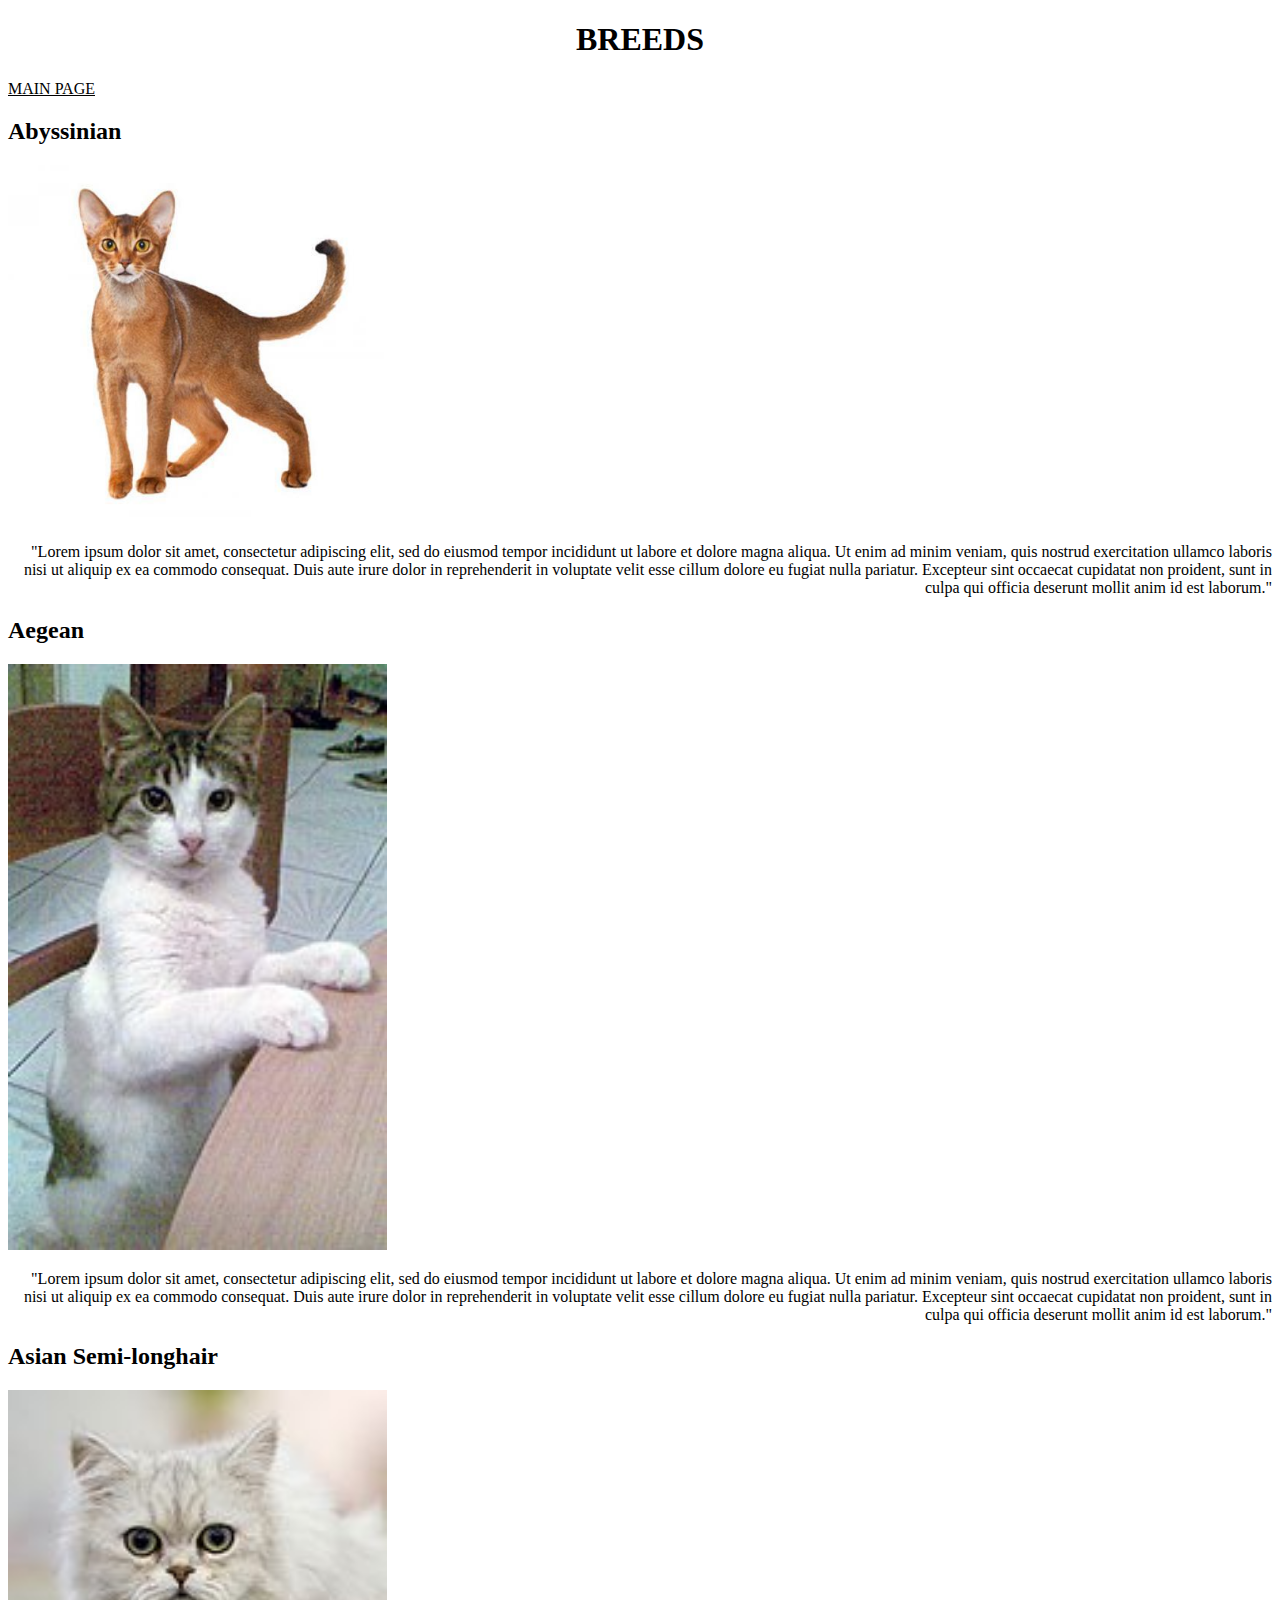
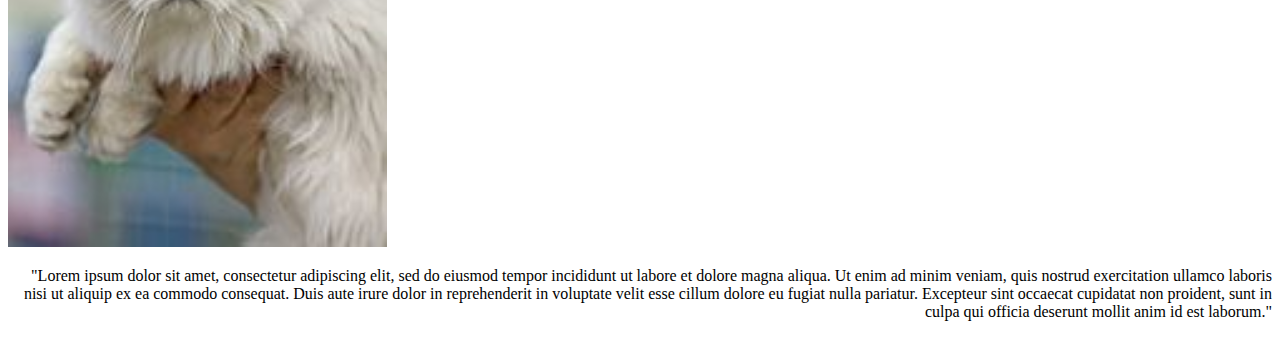
==== 2page.html @ ab9fceb7 "Initial commit" ====
<!DOCTYPE html>
<html lang="en">
<head>
    <meta charset="UTF-8">
    <meta http-equiv="X-UA-Compatible" content="IE=edge">
    <meta name="viewport" content="width=device-width, initial-scale=1.0">
    <link rel="stylesheet" href="2page.css">
    <title>Document</title>
</head>
<title>Породи котів</title>
<h1>BREEDS</h1>
<a href="index.html" class="toMain">MAIN PAGE</a>
<body>
    <div class="breeds">
        <section class="Abyssinian">
            <h2>Abyssinian</h2>
            <img src="pictures/cat_abyssinian.webp" alt="">
            <p>"Lorem ipsum dolor sit amet, consectetur adipiscing elit, sed do eiusmod tempor incididunt ut labore et dolore magna aliqua. Ut enim ad minim veniam, quis nostrud exercitation ullamco laboris nisi ut aliquip ex ea commodo consequat. Duis aute irure dolor in reprehenderit in voluptate velit esse cillum dolore eu fugiat nulla pariatur. Excepteur sint occaecat cupidatat non proident, sunt in culpa qui officia deserunt mollit anim id est laborum."</p>
        </section>
        <section class="Aegean">
            <h2>Aegean</h2>
            <img src="pictures/150px-Aegean_cat.jpg" alt="">
            <p>"Lorem ipsum dolor sit amet, consectetur adipiscing elit, sed do eiusmod tempor incididunt ut labore et dolore magna aliqua. Ut enim ad minim veniam, quis nostrud exercitation ullamco laboris nisi ut aliquip ex ea commodo consequat. Duis aute irure dolor in reprehenderit in voluptate velit esse cillum dolore eu fugiat nulla pariatur. Excepteur sint occaecat cupidatat non proident, sunt in culpa qui officia deserunt mollit anim id est laborum."</p>
        </section>
        <section class="Asian Semilonghair">
            <h2>Asian Semi-longhair</h2>
            <img src="pictures/Tiffanie_at_cat_show.jpg" alt="">
            <p>"Lorem ipsum dolor sit amet, consectetur adipiscing elit, sed do eiusmod tempor incididunt ut labore et dolore magna aliqua. Ut enim ad minim veniam, quis nostrud exercitation ullamco laboris nisi ut aliquip ex ea commodo consequat. Duis aute irure dolor in reprehenderit in voluptate velit esse cillum dolore eu fugiat nulla pariatur. Excepteur sint occaecat cupidatat non proident, sunt in culpa qui officia deserunt mollit anim id est laborum."</p>
        </section>
    </div>
</body>
</html>
---- 2page.css ----
img {
    width: 30%;
}
p {
    text-align: right;
}
h1 {
    text-align: center;
}
.toMain {
    color: black;
}
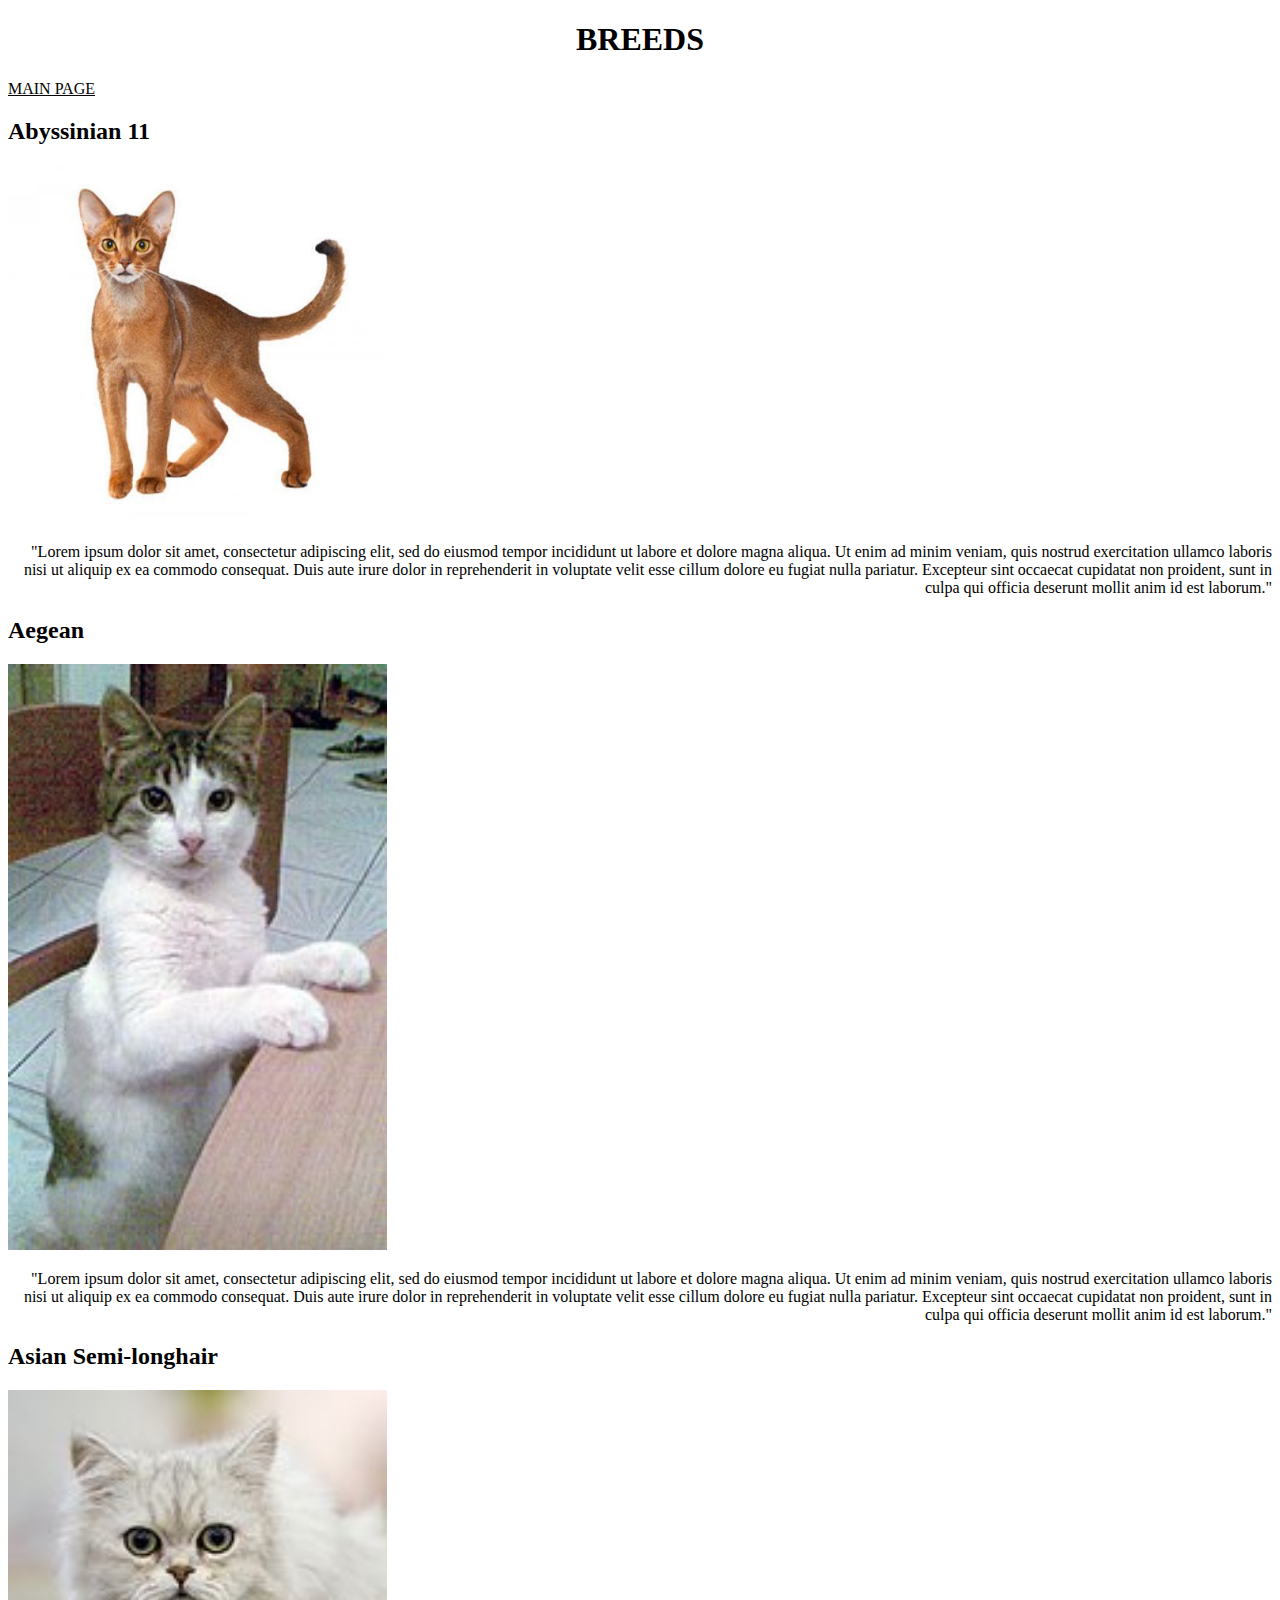
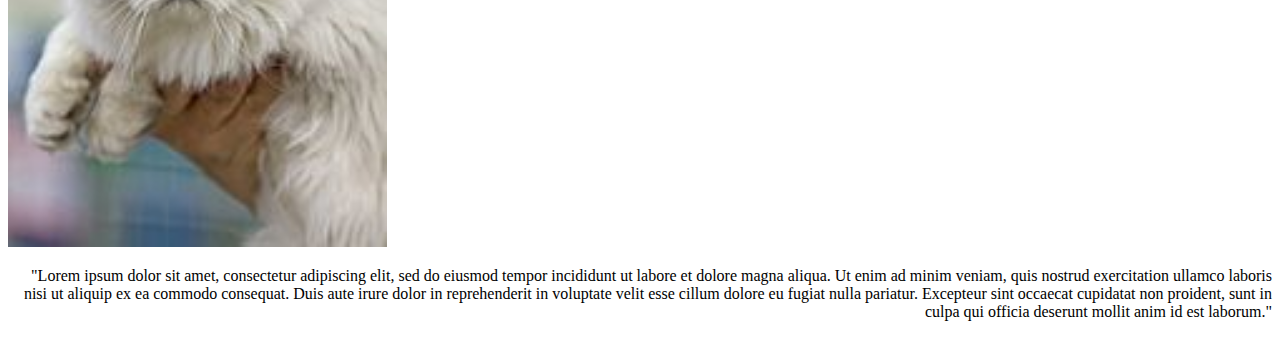
==== commit 1ca770c4: "Change text in 2page" ====
--- a/2page.html
+++ b/2page.html
@@ -13,7 +13,7 @@
 <body>
     <div class="breeds">
         <section class="Abyssinian">
-            <h2>Abyssinian</h2>
+            <h2>Abyssinian 11</h2>
             <img src="pictures/cat_abyssinian.webp" alt="">
             <p>"Lorem ipsum dolor sit amet, consectetur adipiscing elit, sed do eiusmod tempor incididunt ut labore et dolore magna aliqua. Ut enim ad minim veniam, quis nostrud exercitation ullamco laboris nisi ut aliquip ex ea commodo consequat. Duis aute irure dolor in reprehenderit in voluptate velit esse cillum dolore eu fugiat nulla pariatur. Excepteur sint occaecat cupidatat non proident, sunt in culpa qui officia deserunt mollit anim id est laborum."</p>
         </section>
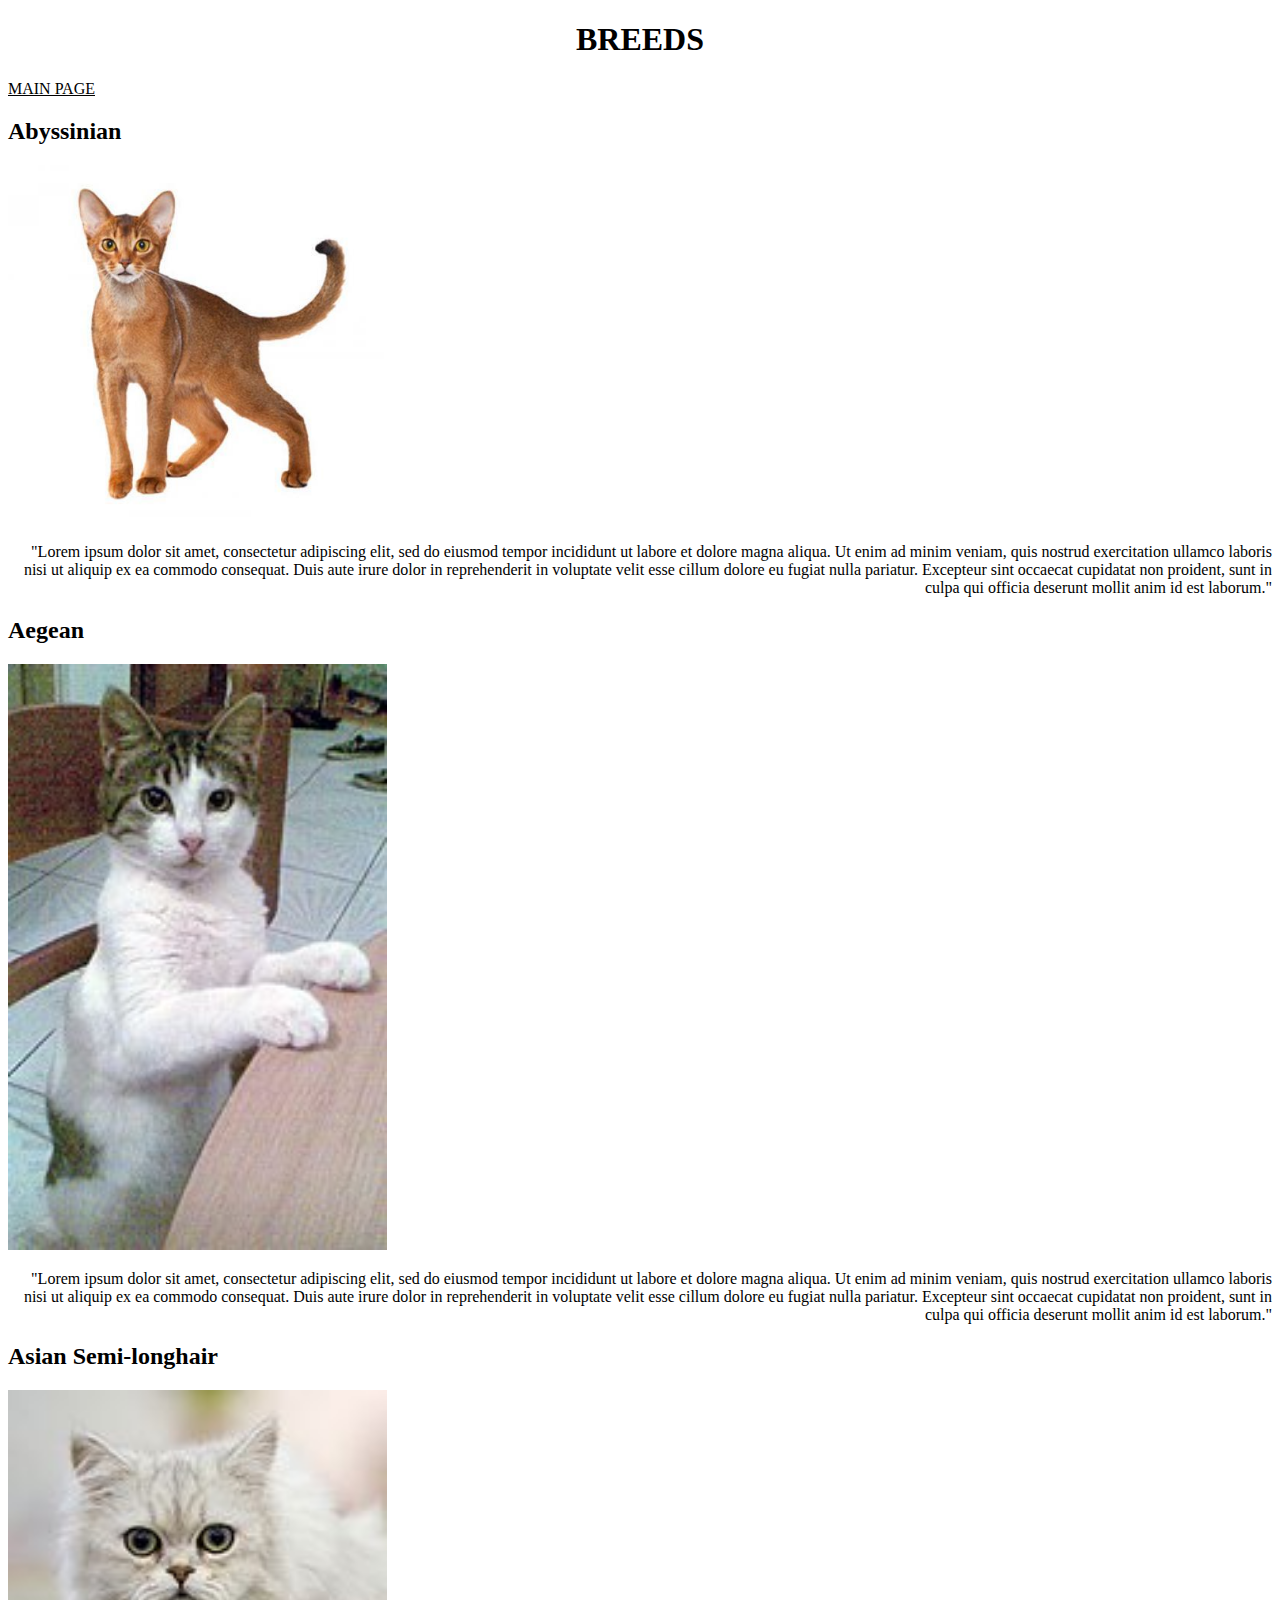
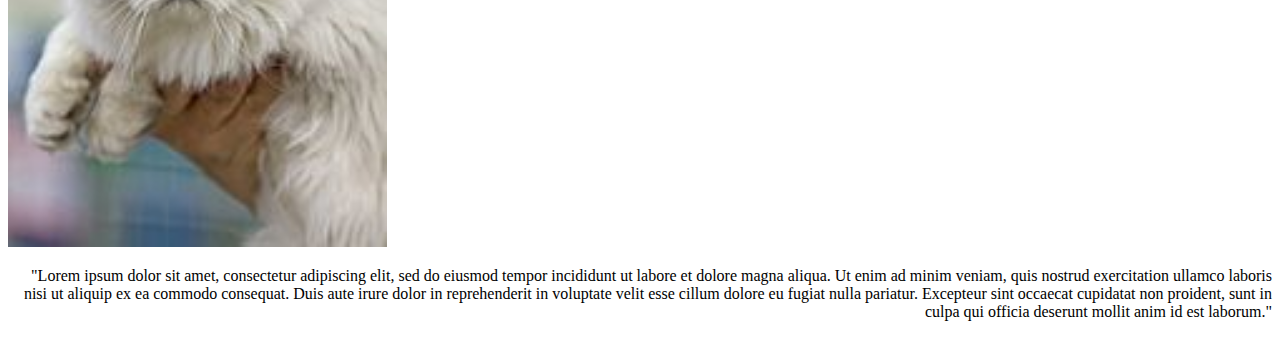
==== commit 53651786: "Revert "Change text in 2page"" ====
--- a/2page.html
+++ b/2page.html
@@ -13,7 +13,7 @@
 <body>
     <div class="breeds">
         <section class="Abyssinian">
-            <h2>Abyssinian 11</h2>
+            <h2>Abyssinian</h2>
             <img src="pictures/cat_abyssinian.webp" alt="">
             <p>"Lorem ipsum dolor sit amet, consectetur adipiscing elit, sed do eiusmod tempor incididunt ut labore et dolore magna aliqua. Ut enim ad minim veniam, quis nostrud exercitation ullamco laboris nisi ut aliquip ex ea commodo consequat. Duis aute irure dolor in reprehenderit in voluptate velit esse cillum dolore eu fugiat nulla pariatur. Excepteur sint occaecat cupidatat non proident, sunt in culpa qui officia deserunt mollit anim id est laborum."</p>
         </section>
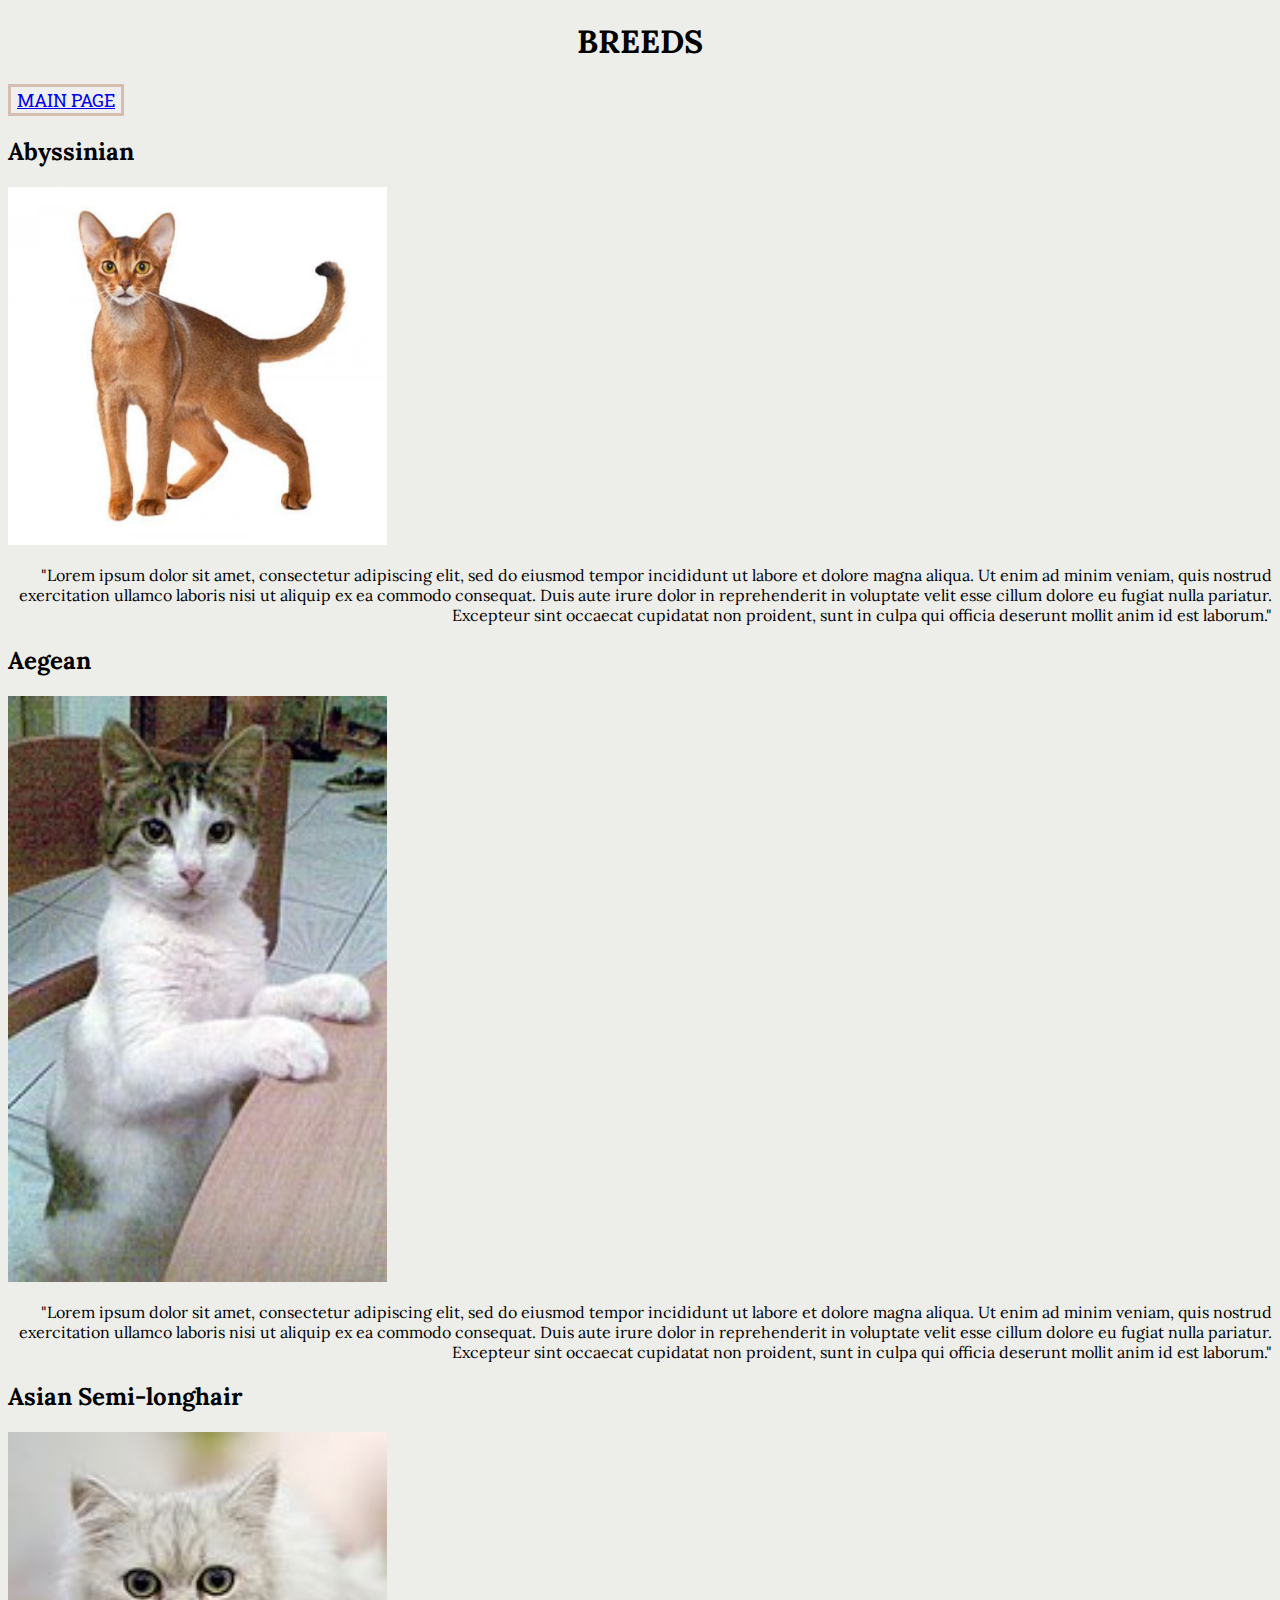
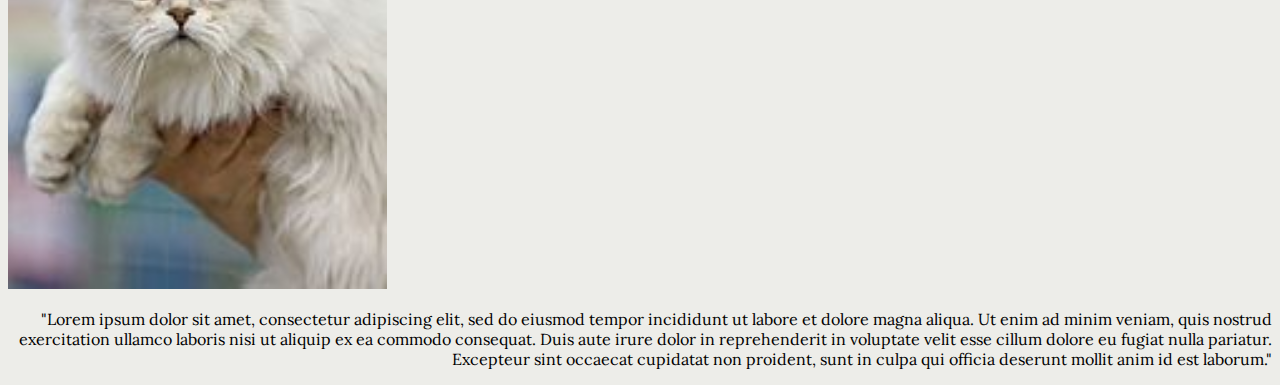
==== commit 7279db20: "task 8" ====
--- a/2page.html
+++ b/2page.html
@@ -5,11 +5,17 @@
     <meta http-equiv="X-UA-Compatible" content="IE=edge">
     <meta name="viewport" content="width=device-width, initial-scale=1.0">
     <link rel="stylesheet" href="2page.css">
+    <link rel="preconnect" href="https://fonts.googleapis.com">
+<link rel="preconnect" href="https://fonts.gstatic.com" crossorigin>
+<link rel="preconnect" href="https://fonts.googleapis.com">
+<link rel="preconnect" href="https://fonts.gstatic.com" crossorigin>
+<link href="https://fonts.googleapis.com/css2?family=Roboto+Slab:wght@200&display=swap" rel="stylesheet">
+<link href="https://fonts.googleapis.com/css2?family=Lora:ital@1&display=swap" rel="stylesheet">
     <title>Document</title>
 </head>
 <title>Породи котів</title>
 <h1>BREEDS</h1>
-<a href="index.html" class="toMain">MAIN PAGE</a>
+<button class="toMain"><a href="index.html" >MAIN PAGE</a></button>
 <body>
     <div class="breeds">
         <section class="Abyssinian">
--- a/2page.css
+++ b/2page.css
@@ -1,3 +1,7 @@
+body{
+    background-color: #edede9;
+    font-family: 'Lora', serif;
+}
 img {
     width: 30%;
 }
@@ -7,6 +11,16 @@
 h1 {
     text-align: center;
 }
-.toMain {
-    color: black;
+
+button {
+	border: 3px solid #d5bdaf;
+    font-family: 'Roboto Slab', serif;
+    font-size: large;
+    color: white;
+}
+
+button:hover {
+	border: 3px dashed #d5bdaf;
+	color:#d5bdaf;
+	
 }